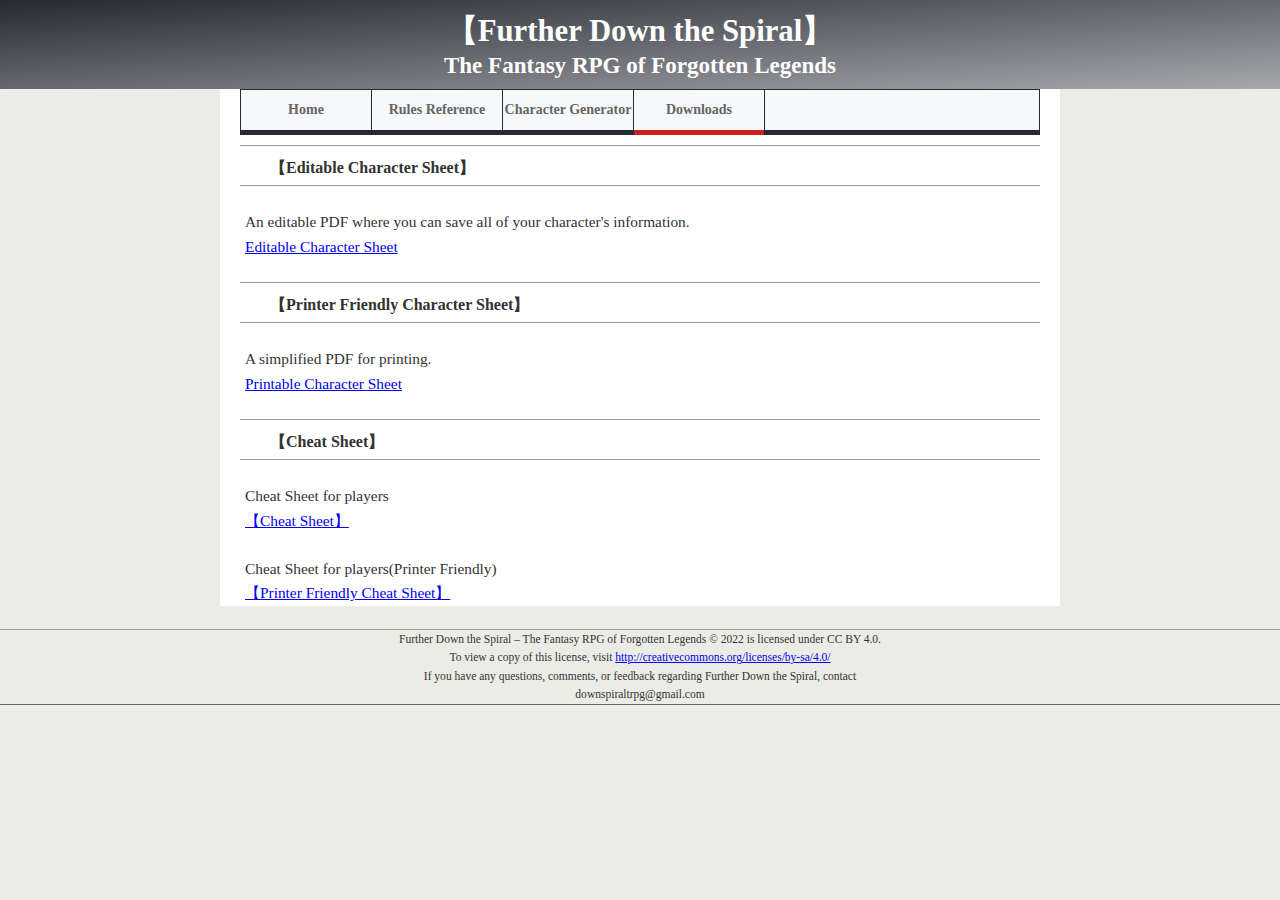
==== charsheets.html @ 2d25de13 "Expanded to full site" ====
<!DOCTYPE html>
<html>
	<head>
		<meta charset="UTF-8" />
		<title>【FDtS Downloads】 </title>
		<link rel="stylesheet" type="text/css" href="FDtStyle.css">
		<meta name="viewport" content="width=device-width, initial-scale=1" />
	</head>
	<body>
		<!-- Header -->
		<header>
			<h1>【Further Down the Spiral】</h1>
			<h2>The Fantasy RPG of Forgotten Legends</h2>
		</header>
		<!-- Body -->
		<div id="content">
			<!-- Top Menu --> 
			<div id="menu">
				<ul class="menu_list">
					<li><a href="./index.html">Home</a></li>
					<li><a href="./rules_reference.html">Rules Reference</a></li>
					<li><a href="./char_gen.html">Character Generator</a></li>
					<li><a href="#" class="selected">Downloads</a></li>
				</ul>
			</div>
			<!-- Contents -->
			<div id="main">
				<!-- Editable Character Sheet -->
				<h2>【Editable Character Sheet】</h2>
				<div>
					<p>
						An editable PDF where you can save all of your character's information.<br>
						<a href="FDtS Editable Character Sheet.pdf">Editable Character Sheet</a>
					</p>
				</div>
				<!-- Printer Friendly Character Sheet -->
				<h2>【Printer Friendly Character Sheet】</h2>
				<div>
					<p>
						A simplified PDF for printing.<br>
						<a href="FDtS Printable Character Sheet.pdf">Printable Character Sheet</a>
					</p>
				</div>
				<!-- Cheat Sheet -->
				<h2>【Cheat Sheet】</h2>
				<div>
					<p>
						Cheat Sheet for players<br>
						<a href="FDtS Cheat Sheet.pdf">【Cheat Sheet】</a>
					</p>
					<p>
						Cheat Sheet for players(Printer Friendly)<br>
						<a href="FDtS Cheat Sheet Printer Friendly.pdf">【Printer Friendly Cheat Sheet】</a>
					</p>
				</div>
			</div>
		</div>
	</body>
	<footer>
		<p>Further Down the Spiral – The Fantasy RPG of Forgotten Legends © 2022 is licensed under CC BY 4.0.<br>
			To view a copy of this license, visit <a href="http://creativecommons.org/licenses/by-sa/4.0/">http://creativecommons.org/licenses/by-sa/4.0/</a><br>
			If you have any questions, comments, or feedback regarding Further Down the Spiral, contact<br>downspiraltrpg@gmail.com
		</p>
	</footer>
</html>
---- FDtStyle.css ----
/**************************************
色の設定
**************************************/
.body_text {
	color: #CC201E;
	font-weight: bold;
}

.mind_text {
	color: #00C900;
	font-weight: bold;
}

.soul_text {
	color: #1F89CA;
	font-weight: bold;
}

.teq_text {
	color: #BAB200;
	font-weight: bold;
}

.decay_text {
	color: #868685;
	font-weight: bold;
}

.wealth_text {
	color: #9B1480;
	font-weight: bold;
}

.capacity_text {
	color: #ED6F1D;
	font-weight: bold;
}

/* サイト全体 */
* {
	margin:0;
	padding:0;
	font-family: 'Bitstream Vera Serif';
}

header {
	padding: 10px 0 10px;
	margin: 0;
	color: #FFFFFF;
	background-image: linear-gradient(to bottom right, #262932, #A7A8AC);
}

body {
	margin: 0;
	font-size: 96%;
	color: #333;
	text-align: center;
	background-color: #ECECE6;
}

p, /* 文章の行間を指定 */
#main ul,
#main ol,
#menuL ul,
#menuL ol,
dl
{
	line-height: 160%;
}

/* 本文 */
#content {
	width: 800px;
	padding: 0px 20px;
	margin: 0px auto;
	text-align: left;
	background-color: #FFFFFF;
}

/* メニュー */
#menu {
	border-right: 1px solid #262932;
	border-left: 1px solid #262932;
}

ul.menu_list{ /* 上部メニュー */
	background-color: #F7F8F9;
	height: 40px;
	border-bottom: 5px solid #262932;
	margin: 0px 0px 10px;
	border-top: 1px solid #262932;
	font-family: "Bitstream Vera Serif";
}

ul.menu_list li{
	float: left;
	border-right: 1px solid #262932;
	display: block;
	justify-content:center;
}

ul.menu_list li a{
	height: 40px;
	width: 130px;
	padding: 0px 0px 0px;
	border-bottom: 5px solid #262932;
	font-size: 14px;
	font-weight: bold;
	color: #666666;
	text-decoration: none;
	display: table-cell;
	text-align: center;
	background-color: #F7F8F9;
	vertical-align: middle;
}

ul.menu_list li a.selected{
	border-bottom: 5px solid #CC201E!important;
}

ul.menu_list li a:hover , ul.menu_list li a.nowthis{
	padding: 0px 0px 0px;
	border-bottom: 5px solid #ED6F1D;
	background-color: #E8E8E8;
	color: #000000;
}

#main h1 { /* 本文の見出し */
	clear:left;
	color:#333;
	font-size:18px;
	height:50px;
	margin:0;
	padding:16px 0 0 20px;
}

#main h2 { /* 本文の見出し2 */
	border-bottom:1px solid #999999;
	border-top:1px solid #999999;
	clear:left;
	color:#333;
	font-size:16px;
	margin:10px 0 1.5em;
	padding:12px 0 0px 30px;
	height: 27px;
}

#main h3 { /* 本文の見出し3 */
	margin:0.5em 0;
	background-color: #F7F8F9;
	border-left: 5px solid #CC201E;
	padding: 3px 0px 3px 5px;
	font-size: 96%;
	border-bottom: 1px solid #262932;
}

#main p { /* 本文の段落 */
	margin:0 2px 1.5em 5px;
}

#main ul , #main ol{ /* リスト表示 */
	margin:1em 20px 2em 10px;
	padding-left:25px;
}

#main .img { 
	background-color:#CCC;
	border:1px solid #999;
	margin:0 0 20px 20px;
	padding:5px;
	max-width: 100%;
    height: auto;
    width: auto\9;
}

.shadow {
	box-shadow: 25px 25px 50px 0 white inset, -25px -25px 50px 0 white inset;
}

.shadow:before
{
    display:block;
    content:'';
    position:absolute;
    width:800px;
    height:495px;
    -moz-box-shadow:inset 0px 0px 6px 6px rgba(255,255,255,1);
    -webkit-box-shadow:inset 0px 0px 6px 6px rgba(255,255,255,1);
    box-shadow:inset 0px 0px 6px 6px rgba(255,255,255,1);
}

/* footer */
footer {
	margin: 0px;
	border-top: 1px solid #999999;
	border-bottom: 1px solid #666;
	text-align: center;
	font-size: 75%;
	background: #ECECE6;
}

hr { /* 水平線 flotクリア用 */
	clear:both;
	color: #CCCCCC;
	border: 1px solid #CCCCCC;
	margin: 0px;
	padding: 0px;
}

table {
	margin-left: auto;
  	margin-right: auto;
}

table.even {
	border-collapse: collapse;
}

table.even tr:nth-child(2n+2) {
	background: #DDDDDD;
}

table.odd {
	border-collapse: collapse;
}

table.odd tr:nth-child(2n+1) {
	background: #DDDDDD;
}

th, td {
	padding: 10px;
	text-align: center;
}

.tab {
	overflow: hidden;
	border: 1px solid #ccc;
	background-color: #f1f1f1;
}

.tab button {
	background-color: inherit;
	float: left;
	border: none;
	outline: none;
	cursor: pointer;
	padding: 14px 16px;
	transition: 0.3s;
}

.tab button:hover {
	background-color: #ddd;
}

.tab button.active {
	background-color: #ccc;
}

.tabcontent {
	display: none;
	padding: 6px 12px;
	border: 1px solid #ccc;
	border-top: none;
}

@media screen and (max-width: 900px) {
   #content {
      width: 50%;
   }
}
@media screen and (max-width: 600px) {
   #content {
      width: 100%;
   }
}

.button-attribute {
	width: 20px;
}

.button-white {
  appearance: none;
  background-color: #EBEBEB;
  border: 1px solid rgba(27, 31, 35, 0.15);
  border-radius: 6px;
  box-shadow: rgba(27, 31, 35, 0.04) 0 1px 0, rgba(255, 255, 255, 0.25) 0 1px 0 inset;
  box-sizing: border-box;
  color: #24292E;
  cursor: pointer;
  display: inline-block;
  font-size: 14px;
  font-weight: 500;
  line-height: 20px;
  list-style: none;
  padding: 0 10px;
  position: relative;
  transition: background-color 0.2s cubic-bezier(0.3, 0, 0.5, 1);
  user-select: none;
  -webkit-user-select: none;
  touch-action: manipulation;
  vertical-align: middle;
  white-space: nowrap;
  word-wrap: break-word;
}

.button-white:hover {
  background-color: #F3F4F6;
  text-decoration: none;
  transition-duration: 0.1s;
}

.button-white:active {
  background-color: #EDEFF2;
  box-shadow: rgba(225, 228, 232, 0.2) 0 1px 0 inset;
  transition: none 0s;
}

.button-white:focus {
  outline: 1px transparent;
}
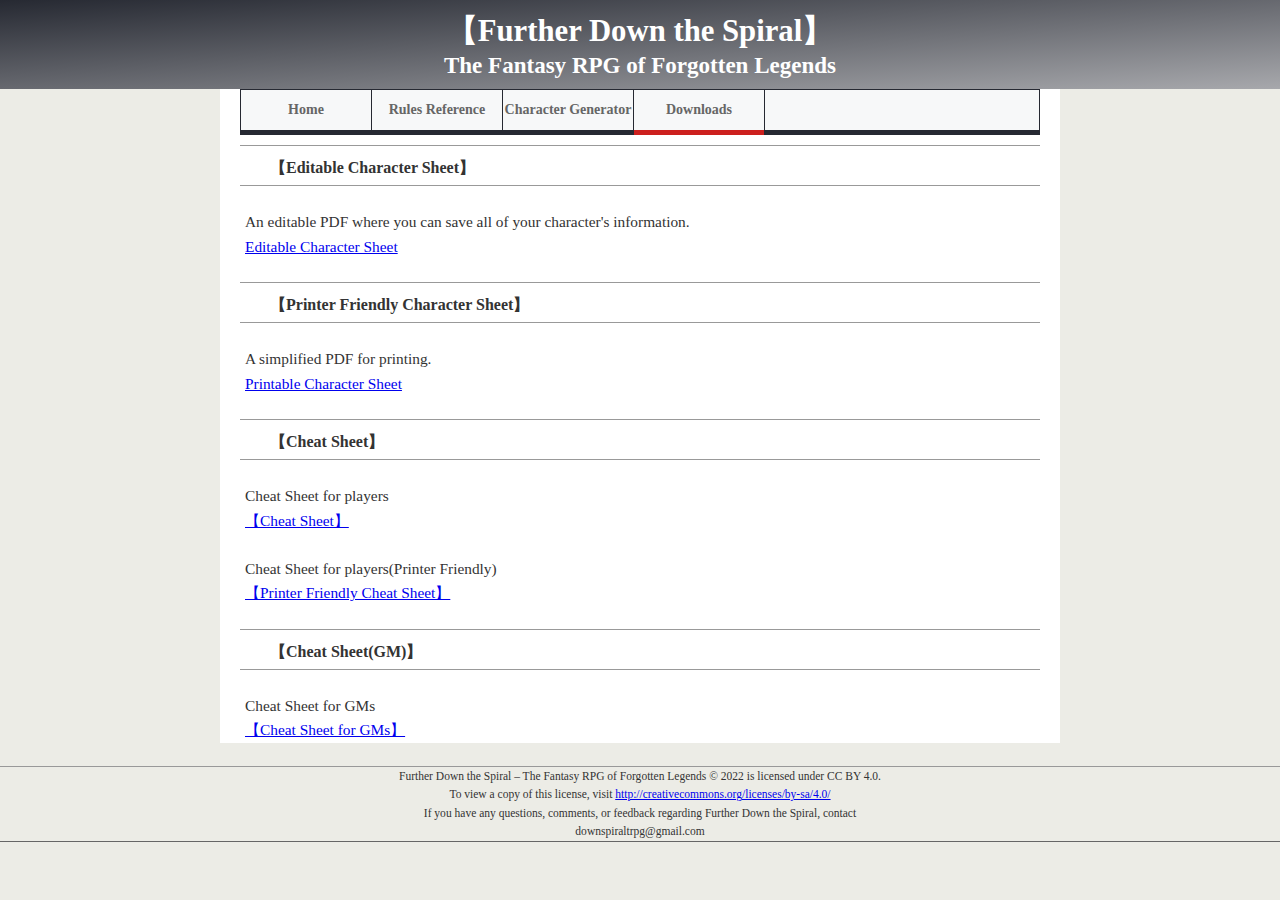
==== commit 2031c4b7: "Added GM Cheat Sheet" ====
--- a/charsheets.html
+++ b/charsheets.html
@@ -53,6 +53,14 @@
 						<a href="FDtS Cheat Sheet Printer Friendly.pdf">【Printer Friendly Cheat Sheet】</a>
 					</p>
 				</div>
+				<!-- Cheat Sheet (GM) -->
+				<h2>【Cheat Sheet(GM)】</h2>
+				<div>
+					<p>
+						Cheat Sheet for GMs<br>
+						<a href="FDtS Cheat Sheet (GM).pdf">【Cheat Sheet for GMs】</a>
+					</p>
+				</div>
 			</div>
 		</div>
 	</body>
